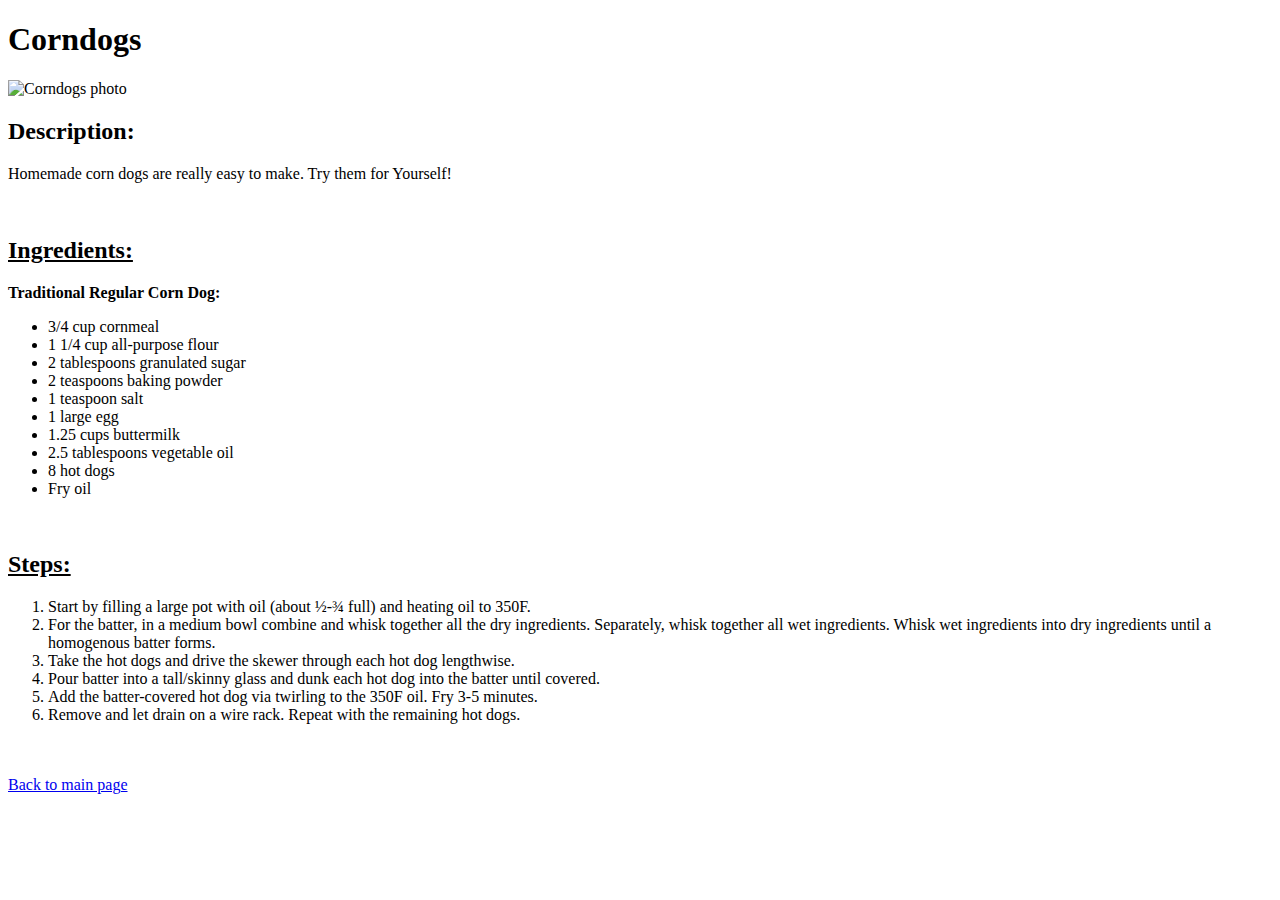
==== recipes/corndogs.html @ b57a105d "Commiting full project. Nothing fancy, I am just starting. But it was pretty fun to do and see how c" ====
<!DOCTYPE html>
<html lang="en">
<head>
    <meta charset="UTF-8">
    <meta http-equiv="X-UA-Compatible" content="IE=edge">
    <meta name="viewport" content="width=device-width, initial-scale=1.0">
    <title>Homemande Corndogs</title>
</head>
<body>
    <h1>Corndogs</h1>
    <img src="https://www.tasteandtellblog.com/wp-content/uploads/2020/09/Corn-Dog-Recipe-1-768x512.jpg" alt="Corndogs photo">

    <h2>Description:</h2>
    <p>Homemade corn dogs are really easy to make. Try them for Yourself!</p>

    <br>

    <h2><u>Ingredients:</u></h2>
    <p><strong>Traditional Regular Corn Dog:</strong></p>
    <ul>
        <li>3/4 cup cornmeal</li>
        <li>1 1/4 cup all-purpose flour</li>
        <li>2 tablespoons granulated sugar</li>
        <li>2 teaspoons baking powder</li>
        <li>1 teaspoon salt</li>
        <li>1 large egg</li>
        <li>1.25 cups buttermilk</li>
        <li>2.5 tablespoons vegetable oil</li>
        <li>8 hot dogs </li>
        <li>Fry oil</li>

    </ul>
    <br>

    <h2><u>Steps:</u></h2>
    <ol>
        <li>Start by filling a large pot with oil (about ½-¾ full) and heating oil to 350F. </li>
        <li>For the batter, in a medium bowl combine and whisk together all the dry ingredients. Separately, whisk together all wet ingredients. Whisk wet ingredients into dry ingredients until a homogenous batter forms.</li>
        <li>Take the hot dogs and drive the skewer through each hot dog lengthwise. </li>
        <li>Pour batter into a tall/skinny glass and dunk each hot dog into the batter until covered. </li>
        <li>Add the batter-covered hot dog via twirling to the 350F oil. Fry 3-5 minutes.  </li>
        <li>Remove and let drain on a wire rack. Repeat with the remaining hot dogs. </li>
    </ol>
    <br>
    <br>
    
    <a href="../index.html">Back to main page</a>
</body>
</html>
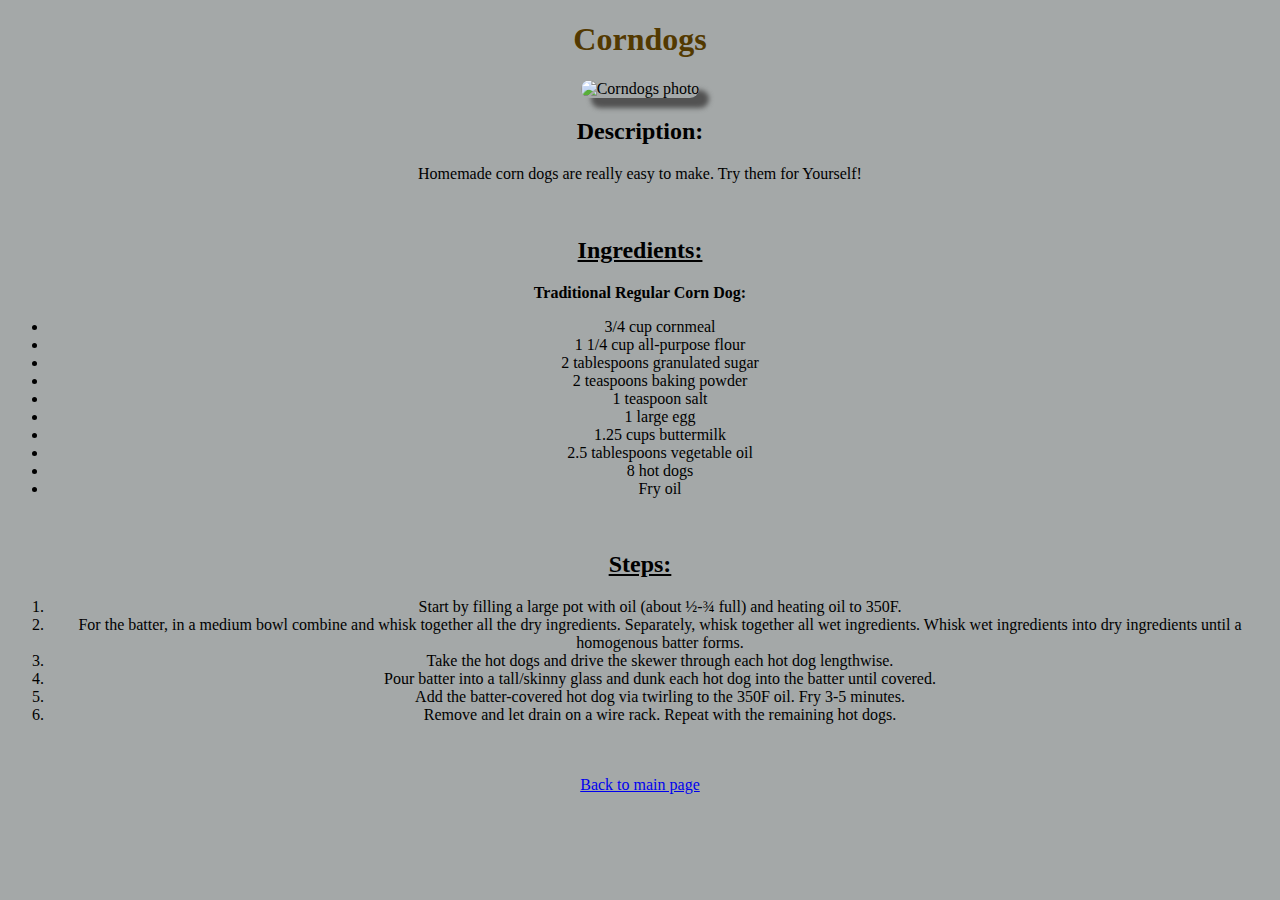
==== commit 4c64d329: "Added a little CSS styling 4fun" ====
--- a/recipes/corndogs.html
+++ b/recipes/corndogs.html
@@ -1,10 +1,11 @@
 <!DOCTYPE html>
 <html lang="en">
 <head>
+    <link rel="stylesheet" href="../style.css">
     <meta charset="UTF-8">
     <meta http-equiv="X-UA-Compatible" content="IE=edge">
     <meta name="viewport" content="width=device-width, initial-scale=1.0">
-    <title>Homemande Corndogs</title>
+    <title>Homemade Corndogs</title>
 </head>
 <body>
     <h1>Corndogs</h1>
--- a/style.css
+++ b/style.css
@@ -0,0 +1,38 @@
+body {
+    background-color: rgb(164, 168, 168);
+    text-align: center;
+    font-family: 'Times New Roman', Times, serif;
+}
+
+h1 {
+    color: rgb(83, 57, 0);
+}
+
+ul {
+    font-weight: 400;
+}
+
+ol {
+    font-weight: 400;
+}
+
+img {
+    width: 500px;
+    max-width: 100%;
+    height: auto;
+    border-radius: 60px;
+    transition: width 0.5s;
+    transform 2s;
+    box-shadow: 10px 10px 5px rgb(82, 82, 82);
+    -moz-border-radius:25px;
+    -webkit-border-radius:25px;
+    border-radius:25px;}
+
+img:hover {
+    width: 750px;
+    max-width: 100%;
+    height: auto;
+    border-radius: 60px;
+    transform: rotate(-5deg); 2s;
+}
+
